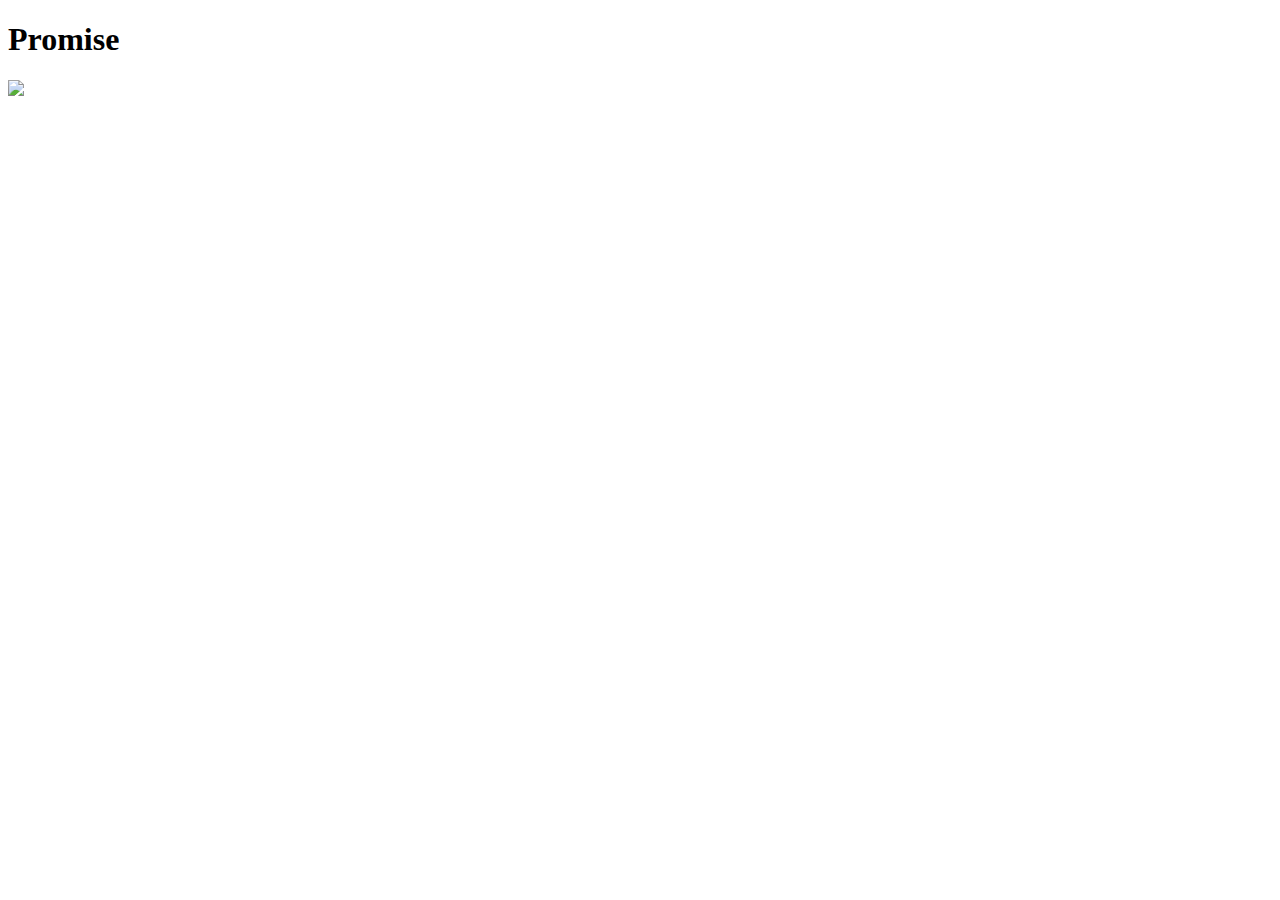
==== tutorial-ca/index.html @ 53dc6802 "learning js" ====
<!DOCTYPE html>
<html lang="en">
<head>
    <meta charset="UTF-8">
    <title>Title</title>
    <script src="5.promise_quiz.js"></script>
</head>
<body>
    <h1>Promise</h1>
    <img id="test" src="https://codingapple1.github.io/kona.jpg">
</body>
</html>
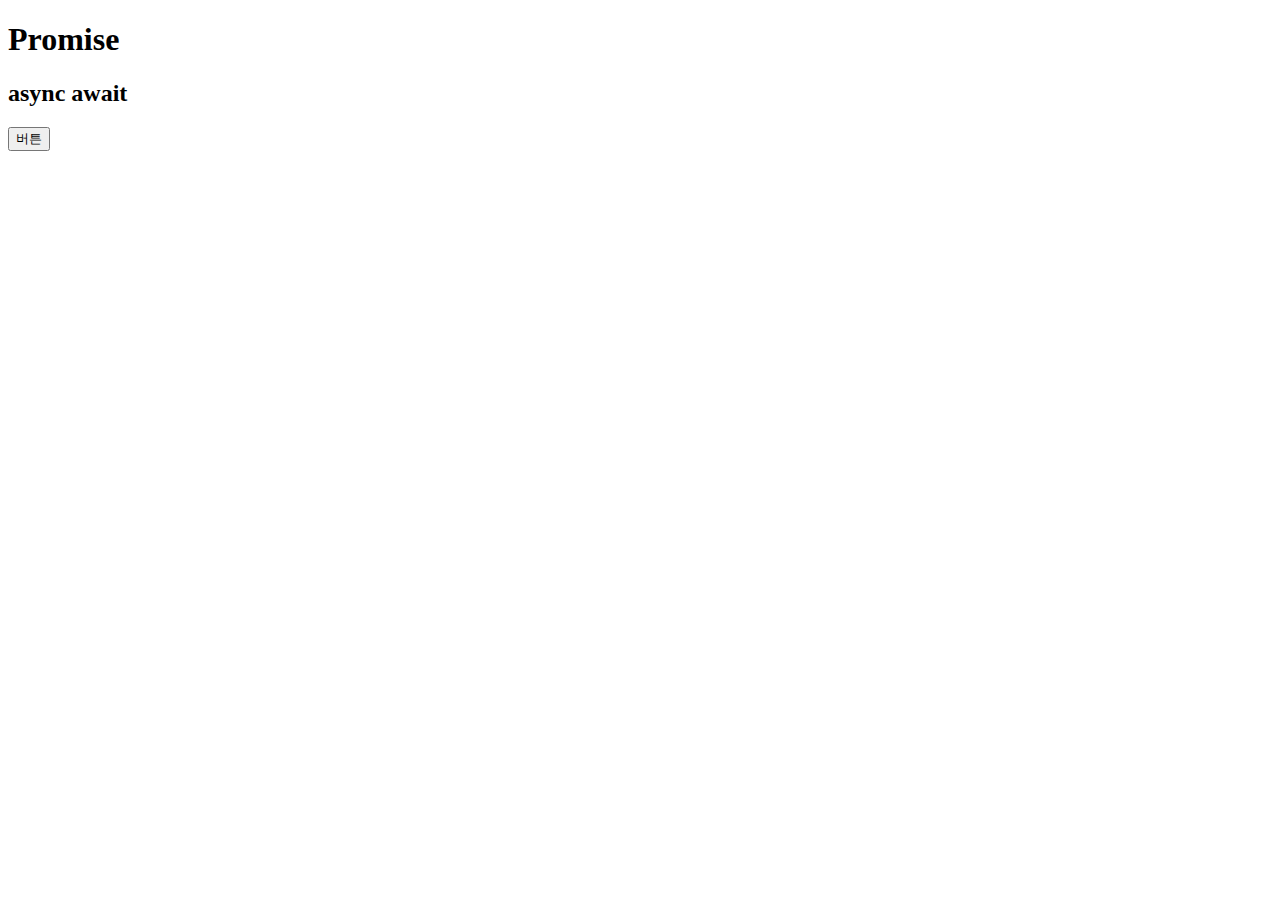
==== commit 2c0679ed: "learning js" ====
--- a/tutorial-ca/index.html
+++ b/tutorial-ca/index.html
@@ -3,10 +3,11 @@
 <head>
     <meta charset="UTF-8">
     <title>Title</title>
-    <script src="5.promise_quiz.js"></script>
+    <script src="async_await.js"></script>
 </head>
 <body>
     <h1>Promise</h1>
-    <img id="test" src="https://codingapple1.github.io/kona.jpg">
+    <h2>async await</h2>
+    <button id="btn">버튼</button>
 </body>
 </html>